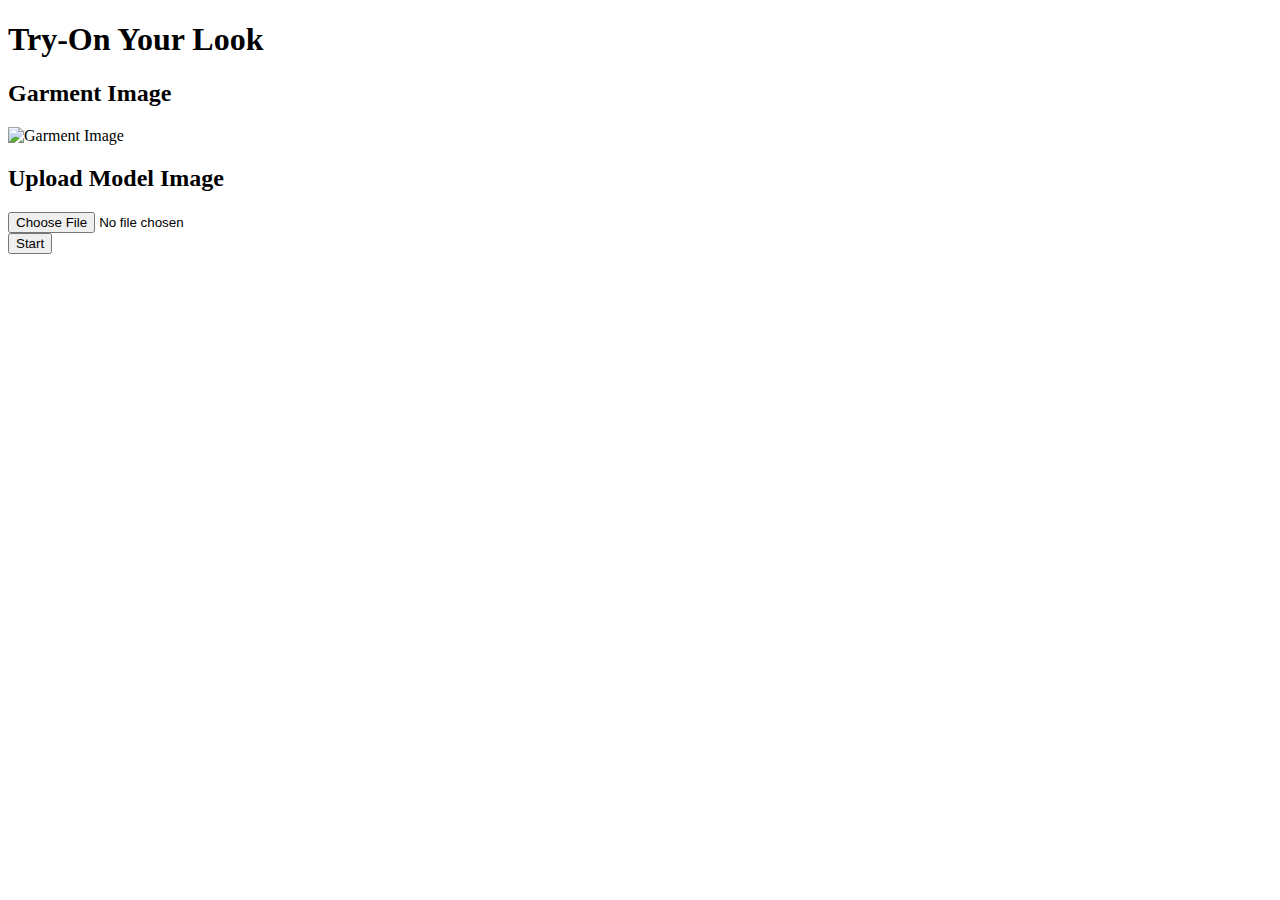
==== detail.html @ 771320fa "Initial commit" ====
<!DOCTYPE html>
<html lang="en">
<head>
  <meta charset="UTF-8">
  <meta name="viewport" content="width=device-width, initial-scale=1.0">
  <title>Try-On Detail</title>
  <link rel="stylesheet" href="css/styles.css" />
</head>
<body>
  <header>
    <h1>Try-On Your Look</h1>
  </header>
  <div class="detail-container">
    <div class="garment-image">
      <h2>Garment Image</h2>
      <img id="garmentImg" src="" alt="Garment Image">
    </div>
    <div class="upload-section">
      <h2>Upload Model Image</h2>
      <input type="file" id="modelImageInput" accept="image/*">
      <br>
      <button id="startBtn">Start</button>
      <div id="result"></div>
    </div>
  </div>
  <script src="js/detail.js"></script>
</body>
</html>
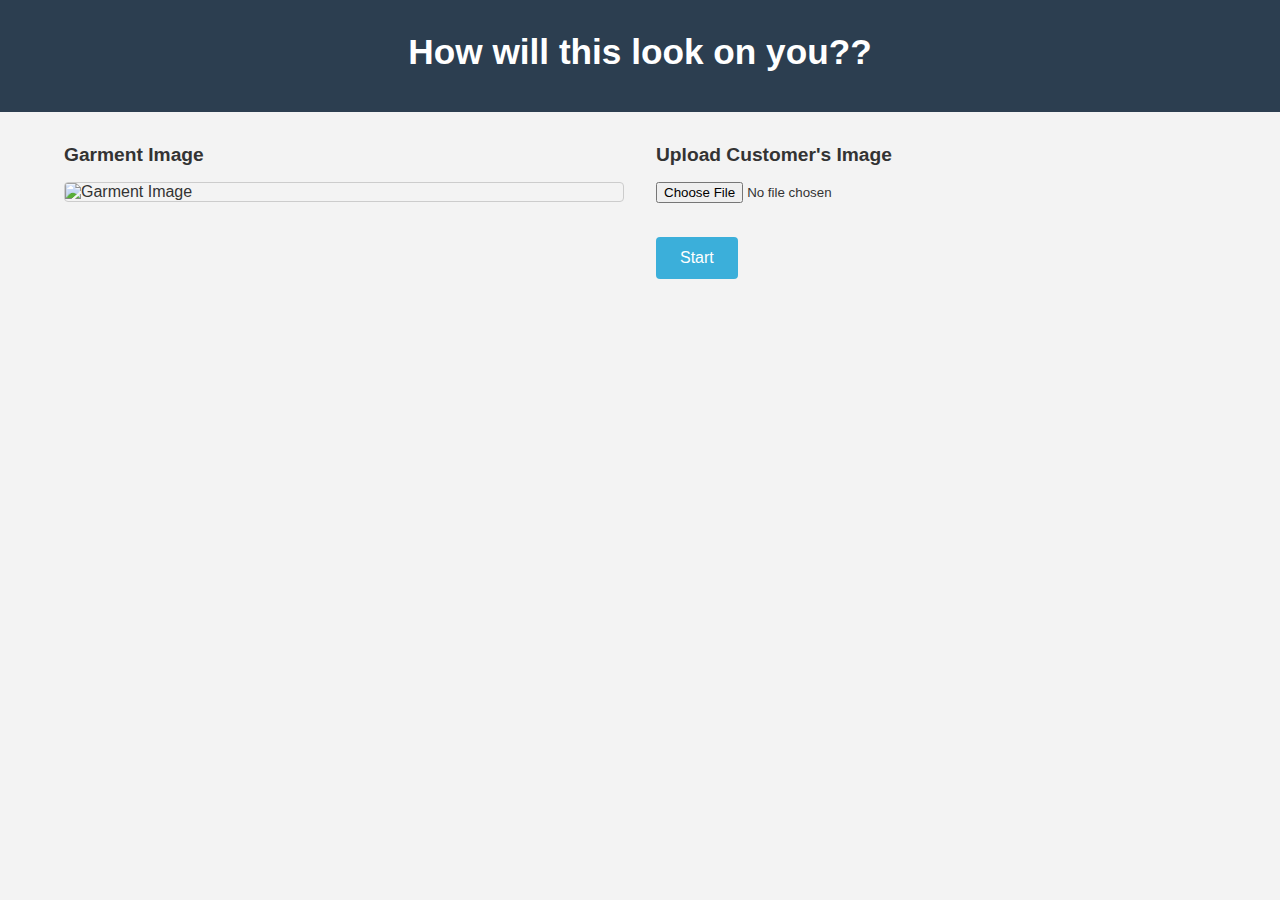
==== commit bc327c74: "Updated styles and improved layout for index and detail pages" ====
--- a/detail.html
+++ b/detail.html
@@ -4,19 +4,19 @@
   <meta charset="UTF-8">
   <meta name="viewport" content="width=device-width, initial-scale=1.0">
   <title>Try-On Detail</title>
-  <link rel="stylesheet" href="css/styles.css" />
+  <link rel="stylesheet" href="css/style.css" />
 </head>
 <body>
   <header>
-    <h1>Try-On Your Look</h1>
+    <h1>How will this look on you??</h1>
   </header>
   <div class="detail-container">
     <div class="garment-image">
       <h2>Garment Image</h2>
-      <img id="garmentImg" src="" alt="Garment Image">
+      <img id="garmentImg" src="" alt="Garment Image" onerror="this.onerror=null; this.src='images/placeholder.png';">
     </div>
     <div class="upload-section">
-      <h2>Upload Model Image</h2>
+      <h2>Upload Customer's Image</h2>
       <input type="file" id="modelImageInput" accept="image/*">
       <br>
       <button id="startBtn">Start</button>
--- a/css/style.css
+++ b/css/style.css
@@ -0,0 +1,188 @@
+/* GLOBAL RESETS & BASE STYLING */
+* {
+    margin: 0;
+    padding: 0;
+    box-sizing: border-box;
+  }
+  
+  body {
+    font-family: "Segoe UI", Tahoma, Geneva, Verdana, sans-serif;
+    background-color: #f3f3f3;
+    color: #333;
+  }
+  
+  /* HEADER */
+  header {
+    background-color: #2c3e50;
+    color: #fff;
+    padding: 2rem 1rem;
+    text-align: center;
+  }
+  
+  header h1 {
+    font-size: 2.2rem;
+    margin-bottom: 0.5rem;
+  }
+  
+  header p {
+    font-size: 1rem;
+    opacity: 0.8;
+  }
+  
+  /* CATALOGUE SECTION */
+  .catalogue {
+    width: 90%;
+    max-width: 1200px;
+    margin: 2rem auto;
+    text-align: center;
+  }
+  
+  .catalogue h2 {
+    font-size: 1.8rem;
+    margin-bottom: 1rem;
+  }
+  
+  #searchInput {
+    padding: 0.5rem;
+    font-size: 1rem;
+    margin-right: 0.5rem;
+    width: 200px;
+    border: 1px solid #ccc;
+    border-radius: 4px;
+  }
+  
+  #searchBtn {
+    padding: 0.5rem 1rem;
+    font-size: 1rem;
+    cursor: pointer;
+    background-color: #3bafda;
+    color: #fff;
+    border: none;
+    border-radius: 4px;
+  }
+  
+  /* GALLERY LAYOUT */
+  .gallery {
+    margin-top: 2rem;
+    display: grid;
+    grid-template-columns: repeat(auto-fill, minmax(280px, 1fr));
+    gap: 2rem;
+    justify-items: center;
+  }
+  
+  .card {
+    background-color: #fff;
+    border-radius: 6px;
+    box-shadow: 0 2px 5px rgba(0,0,0,0.1);
+    overflow: hidden;
+    transition: transform 0.2s ease;
+    width: 100%;
+    max-width: 280px;
+  }
+  
+  .card a {
+    text-decoration: none;
+    color: inherit;
+  }
+  
+  .card img {
+    width: 100%;
+    display: block;
+  }
+  
+  .card p {
+    padding: 1rem;
+    font-weight: 600;
+    color: #444;
+  }
+  
+  .card:hover {
+    transform: translateY(-3px);
+  }
+  
+  /* DETAIL PAGE */
+  .detail-container {
+    display: flex;
+    flex-wrap: wrap;
+    width: 90%;
+    max-width: 1200px;
+    margin: 2rem auto;
+    gap: 2rem;
+  }
+  
+  /* Garment Image Section */
+  .garment-image {
+    flex: 1;
+    min-width: 300px;
+  }
+  
+  .garment-image h2 {
+    font-size: 1.2rem;
+    margin-bottom: 1rem;
+  }
+  
+  .garment-image img {
+    max-width: 100%;
+    display: block;
+    margin-bottom: 1rem;
+    border: 1px solid #ccc;
+    border-radius: 4px;
+  }
+  
+  /* Upload Section */
+  .upload-section {
+    flex: 1;
+    min-width: 300px;
+    display: flex;
+    flex-direction: column;
+    justify-content: flex-start;
+  }
+  
+  .upload-section h2 {
+    font-size: 1.2rem;
+    margin-bottom: 1rem;
+  }
+  
+  #modelImageInput {
+    margin-bottom: 1rem;
+  }
+  
+  #startBtn {
+    padding: 0.75rem 1.5rem;
+    font-size: 1rem;
+    background-color: #3bafda;
+    color: #fff;
+    border: none;
+    border-radius: 4px;
+    cursor: pointer;
+    align-self: flex-start;
+    margin-bottom: 1rem;
+  }
+  
+  #startBtn:hover {
+    background-color: #3498db;
+  }
+  
+  /* RESULT SECTION */
+  #result {
+    margin-top: 1rem;
+  }
+  
+  #result img {
+    max-width: 100%;
+    border: 1px solid #ccc;
+    border-radius: 4px;
+  }
+  
+  /* MEDIA QUERIES (for responsiveness) */
+  @media (max-width: 768px) {
+    .detail-container {
+      flex-direction: column;
+    }
+  
+    .garment-image,
+    .upload-section {
+      min-width: auto;
+    }
+  }
+  